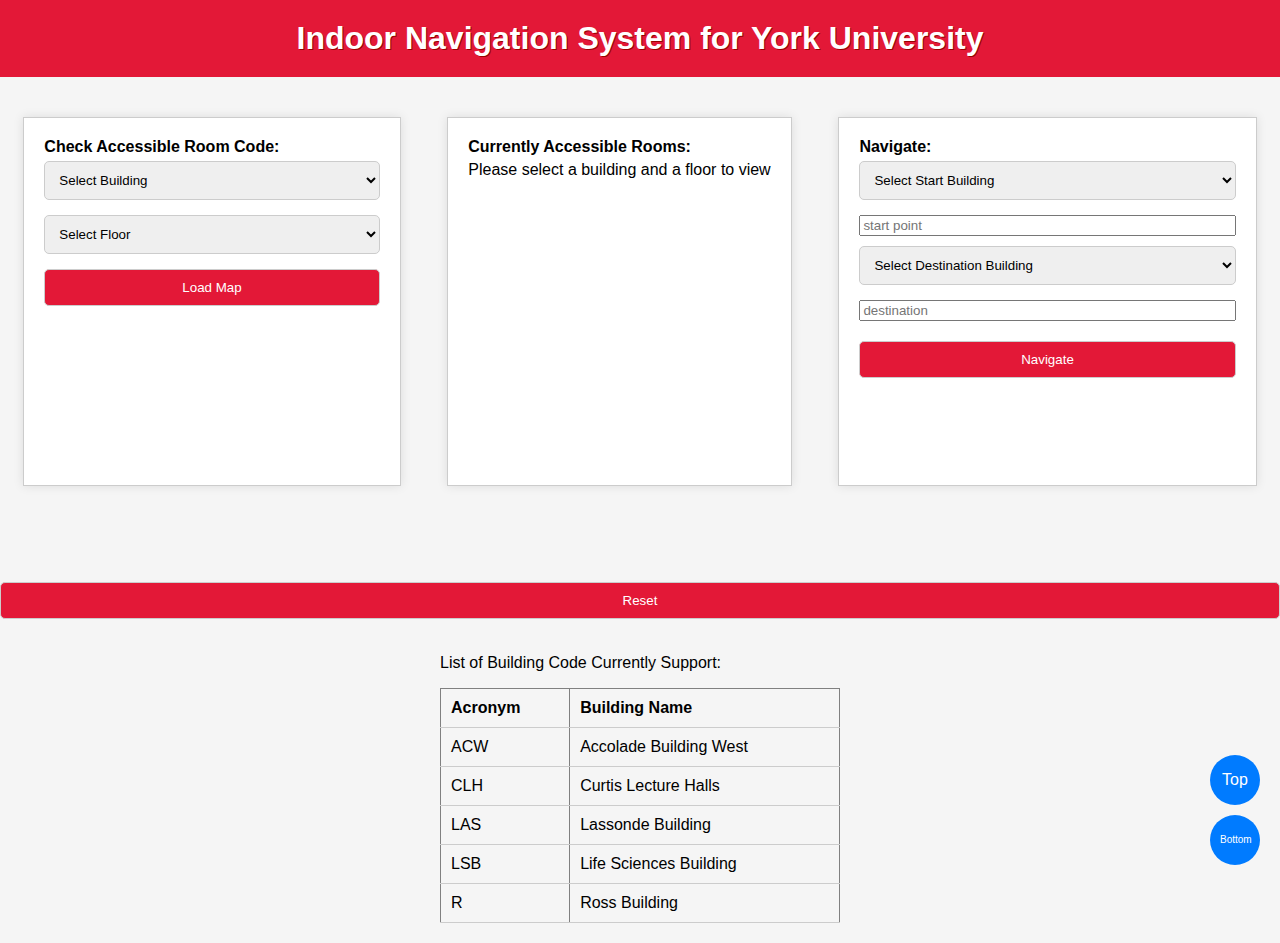
==== src/main/resources/static/index.html @ f1c7d630 "chore: change dir structure" ====
<!DOCTYPE html>
<html lang="en">
<head>
    <meta charset="UTF-8">
    <meta name="viewport" content="width=device-width, initial-scale=1.0">
    <script src="https://ajax.googleapis.com/ajax/libs/jquery/3.5.1/jquery.min.js"></script>
    <title>Indoor navigation system for york university</title>
    <link rel="stylesheet" type="text/css" href="css/MainPage.css">

</head>
<body>

    <header>
        <h1>Indoor Navigation System for York University</h1>
    </header>
    <div class="form-container">
        <form action="/Main/Load" method="GET">
            <label>Check Accessible Room Code:</label>
            <select id="nameSelect" name="name" required>
                <option value="">Select Building</option>
            </select>
            <select id="floorSelect" name="floor" required>
                <option value="">Select Floor</option>
            </select>
            <button type="submit" id = "LoadButton">Load Map</button>
        </form>

        <div class="TableContainer">
            <label>Currently Accessible Rooms:</label>
            <div id="select_to_view">Please select a building and a floor to view</div>
            <table id="accessibleRoomsTable" border="1">
                <tbody>
                </tbody>
            </table>
        </div>

        <form action="/Main/Navigate" method="GET">
            <label>Navigate:</label>


<!--            <select id="floorSelect2" name="floor" required>-->
<!--                <option value="">Select Floor</option>-->
<!--            </select>-->
            <div class="input-wrapper">
                <select id="nameSelect2" name="name" required>
                    <option value="">Select Start Building</option>
                </select>
                <input type="text" id="start" name="start" placeholder="start point" required>
                <select id="nameSelect3" name="name" required>
                    <option value="">Select Destination Building</option>
                </select>
                <input type="text" id="end" name="end" placeholder="destination" required>
            </div>
            <button type="submit" id = "NavigateButton">Navigate</button>
            <div id="loading1" style="visibility: hidden;" >Loading...</div>
            <div id="loading2" style="visibility: hidden;">It might take several seconds to generate the result...</div>
            <div id="loading_success" style="visibility: hidden;">Please check the result below</div>
            <div id="loading_error" style="visibility: hidden;">Load failed</div>
        </form>
    </div>

    <div id = "imageContainer1">
        <img id="mapImage" src="" style="margin:20px;">
    </div>

    <div id = "imageContainer2">
    </div>
    <p id="result"></p>
    <button id="jumpButton">Reset</button>

	<div class = "container">
        <p>List of Building Code Currently Support:</p>
		<table id="ListOfBuildingAcronyms" border="1">
			<tr>
				<th>Acronym</th>
				<th>Building Name</th>
			</tr>
            <tr>
                <td>ACW</td>
                <td>Accolade Building West</td>
            </tr>
            <tr>
                <td>CLH</td>
                <td>Curtis Lecture Halls</td>
            </tr>
            <tr>
                <td>LAS</td>
                <td>Lassonde Building</td>
            </tr>
            <tr>
                <td>LSB</td>
                <td>Life Sciences Building</td>
            </tr>
            <tr>
                <td>R</td>
                <td>Ross Building</td>
            </tr>
		</table>
	</div>

    <button id="scrollToTop" onclick="scrollToTop()">Top</button>

    <button id="scrollToBottom" onclick="scrollToBottom()">Bottom</button>


    <script src="js/MainPage.js"></script>
</body>
</html>
---- src/main/resources/static/css/MainPage.css ----
body {
    font-family: Arial, sans-serif;
    margin: 0;
    padding: 0;
    background-color: #f5f5f5;
}

header {
    background-color: #e31837;
    color: #fff;
    text-align: center;
    padding: 20px 0;
    text-shadow: 1px 1px #9a0100;
}

h1 {
    margin: 0;
}

form {
    background-color: #fff;
    border: 1px solid #ccc;
    padding: 20px;
    margin: 20px auto;
    max-width: 400px;
    box-shadow: 0 0 10px rgba(0, 0, 0, 0.1);
}

label {
    display: block;
    font-weight: bold;
    margin-bottom: 5px;
}

select, input[type="number"], button {
    width: 100%;
    padding: 10px;
    margin-bottom: 15px;
    border: 1px solid #ccc;
    border-radius: 5px;
}

button {
    background-color: #e31837;
    color: #fff;
    cursor: pointer;
    transition: background-color 0.3s ease;
}

button:hover {
    background-color: #555;
}

.container {
    margin: 20px auto;
    max-width: 400px;
}

table {
    width: 100%;
    border-collapse: collapse;
}

th, td {
    padding: 10px;
    text-align: left;
    border-bottom: 1px solid #ccc;
}


#imageContainer1 {
    display: flex;
    justify-content: center;
    align-items: center;
}

#mapImage {
    margin: 20px;
}

#imageContainer2 {
    text-align: center;
}

.form-container {
    display: flex;
    justify-content: space-between;
    margin: 20px auto;
}

.TableContainer {
    max-width: 400px;
    background-color: #fff;
    border: 1px solid #ccc;
    padding: 20px;
    margin: 20px auto;
    box-shadow: 0 0 10px rgba(0, 0, 0, 0.1);
}

.TableContainer p {
    margin-top: 0;
}

.TableContainer table {
    width: 100%;
    border-collapse: collapse;
}

.TableContainer th, .TableContainer td {
    padding: 10px;
    text-align: left;
    border-bottom: 1px solid #ccc;
}

#scrollToTop {
    position: fixed;
    bottom: 80px;
    right: 20px;
    background-color: #007BFF;
    color: #fff;
    border: none;
    border-radius: 50%;
    padding: 10px;
    cursor: pointer;
    font-size: 16px;
    width: 50px;
    height: 50px;
    text-align: center;
    line-height: 30px;
    z-index: 999;
}

#scrollToBottom {
    position: fixed;
    bottom: 20px;
    right: 20px;
    background-color: #007BFF;
    color: #fff;
    border: none;
    border-radius: 50%;
    padding: 10px;
    cursor: pointer;
    font-size: 10px;
    width: 50px;
    height: 50px;
    text-align: center;
    line-height: 30px;
    z-index: 999;
}
.input-wrapper {
    display: flex;
    flex-direction: column;
    margin-bottom: 10px;

}
.input-wrapper input {
    margin-bottom: 10px;
}
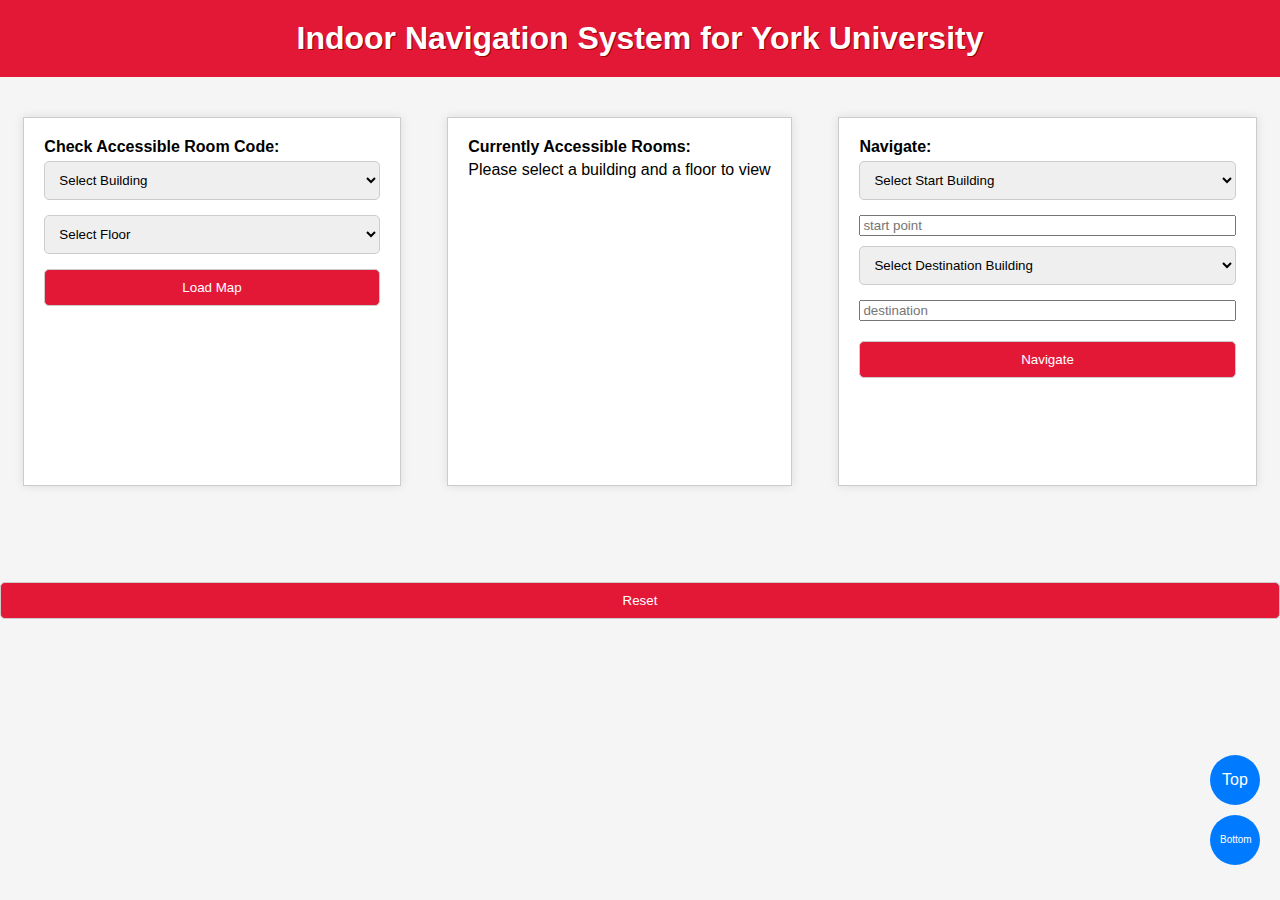
==== commit 2c19a7db: "refactor: remove building acronym" ====
--- a/src/main/resources/static/index.html
+++ b/src/main/resources/static/index.html
@@ -68,7 +68,7 @@
     <p id="result"></p>
     <button id="jumpButton">Reset</button>
 
-	<div class = "container">
+	<!-- <div class = "container">
         <p>List of Building Code Currently Support:</p>
 		<table id="ListOfBuildingAcronyms" border="1">
 			<tr>
@@ -96,7 +96,7 @@
                 <td>Ross Building</td>
             </tr>
 		</table>
-	</div>
+	</div> -->
 
     <button id="scrollToTop" onclick="scrollToTop()">Top</button>
 
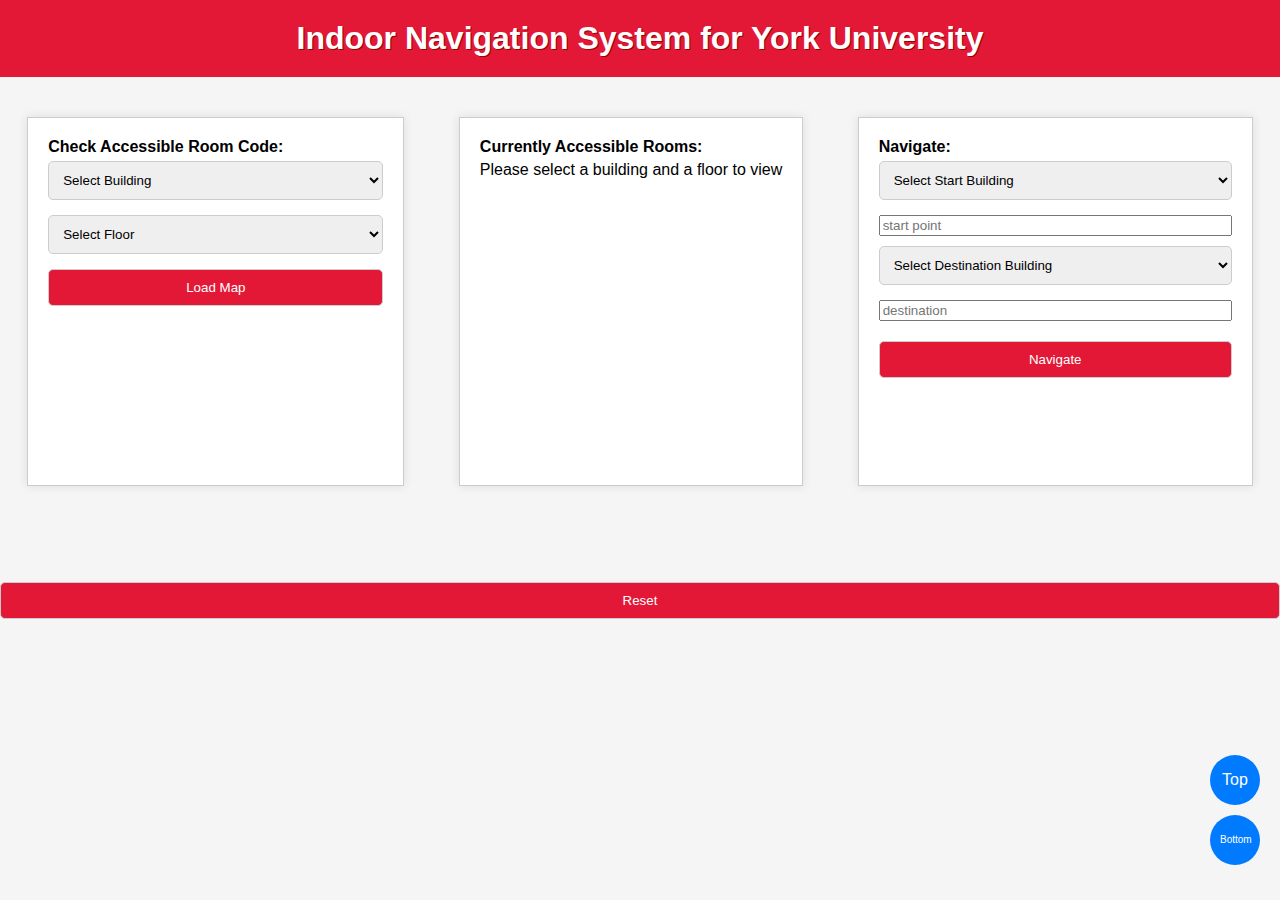
==== commit 3ac316dd: "fix: adjust waiting message" ====
--- a/src/main/resources/static/index.html
+++ b/src/main/resources/static/index.html
@@ -6,7 +6,8 @@
     <script src="https://ajax.googleapis.com/ajax/libs/jquery/3.5.1/jquery.min.js"></script>
     <title>Indoor navigation system for york university</title>
     <link rel="stylesheet" type="text/css" href="css/MainPage.css">
-
+    <link href="css/viewer.min.css" rel="stylesheet">
+    <script src="js/lib/viewer.min.js"></script>
 </head>
 <body>
 
@@ -53,7 +54,7 @@
             </div>
             <button type="submit" id = "NavigateButton">Navigate</button>
             <div id="loading1" style="visibility: hidden;" >Loading...</div>
-            <div id="loading2" style="visibility: hidden;">It might take several seconds to generate the result...</div>
+            <div id="loading2" style="visibility: hidden;">It may take up to a minute to generate the result...</div>
             <div id="loading_success" style="visibility: hidden;">Please check the result below</div>
             <div id="loading_error" style="visibility: hidden;">Load failed</div>
         </form>
--- a/src/main/resources/static/css/viewer.min.css
+++ b/src/main/resources/static/css/viewer.min.css
@@ -0,0 +1,9 @@
+/*!
+ * Viewer.js v1.11.6
+ * https://fengyuanchen.github.io/viewerjs
+ *
+ * Copyright 2015-present Chen Fengyuan
+ * Released under the MIT license
+ *
+ * Date: 2023-09-17T03:16:35.830Z
+ */.viewer-close:before,.viewer-flip-horizontal:before,.viewer-flip-vertical:before,.viewer-fullscreen-exit:before,.viewer-fullscreen:before,.viewer-next:before,.viewer-one-to-one:before,.viewer-play:before,.viewer-prev:before,.viewer-reset:before,.viewer-rotate-left:before,.viewer-rotate-right:before,.viewer-zoom-in:before,.viewer-zoom-out:before{background-image:url("[data-uri]");background-repeat:no-repeat;background-size:280px;color:transparent;display:block;font-size:0;height:20px;line-height:0;width:20px}.viewer-zoom-in:before{background-position:0 0;content:"Zoom In"}.viewer-zoom-out:before{background-position:-20px 0;content:"Zoom Out"}.viewer-one-to-one:before{background-position:-40px 0;content:"One to One"}.viewer-reset:before{background-position:-60px 0;content:"Reset"}.viewer-prev:before{background-position:-80px 0;content:"Previous"}.viewer-play:before{background-position:-100px 0;content:"Play"}.viewer-next:before{background-position:-120px 0;content:"Next"}.viewer-rotate-left:before{background-position:-140px 0;content:"Rotate Left"}.viewer-rotate-right:before{background-position:-160px 0;content:"Rotate Right"}.viewer-flip-horizontal:before{background-position:-180px 0;content:"Flip Horizontal"}.viewer-flip-vertical:before{background-position:-200px 0;content:"Flip Vertical"}.viewer-fullscreen:before{background-position:-220px 0;content:"Enter Full Screen"}.viewer-fullscreen-exit:before{background-position:-240px 0;content:"Exit Full Screen"}.viewer-close:before{background-position:-260px 0;content:"Close"}.viewer-container{-webkit-tap-highlight-color:transparent;-webkit-touch-callout:none;bottom:0;direction:ltr;font-size:0;left:0;line-height:0;overflow:hidden;position:absolute;right:0;top:0;-ms-touch-action:none;touch-action:none;-webkit-user-select:none;-moz-user-select:none;-ms-user-select:none;user-select:none}.viewer-container ::-moz-selection,.viewer-container::-moz-selection{background-color:transparent}.viewer-container ::selection,.viewer-container::selection{background-color:transparent}.viewer-container:focus{outline:0}.viewer-container img{display:block;height:auto;max-height:none!important;max-width:none!important;min-height:0!important;min-width:0!important;width:100%}.viewer-canvas{bottom:0;left:0;overflow:hidden;position:absolute;right:0;top:0}.viewer-canvas>img{height:auto;margin:15px auto;max-width:90%!important;width:auto}.viewer-footer{bottom:0;left:0;overflow:hidden;position:absolute;right:0;text-align:center}.viewer-navbar{background-color:rgba(0,0,0,.5);overflow:hidden}.viewer-list{box-sizing:content-box;height:50px;margin:0;overflow:hidden;padding:1px 0}.viewer-list>li{color:transparent;cursor:pointer;float:left;font-size:0;height:50px;line-height:0;opacity:.5;overflow:hidden;transition:opacity .15s;width:30px}.viewer-list>li:focus,.viewer-list>li:hover{opacity:.75}.viewer-list>li:focus{outline:0}.viewer-list>li+li{margin-left:1px}.viewer-list>.viewer-loading{position:relative}.viewer-list>.viewer-loading:after{border-width:2px;height:20px;margin-left:-10px;margin-top:-10px;width:20px}.viewer-list>.viewer-active,.viewer-list>.viewer-active:focus,.viewer-list>.viewer-active:hover{opacity:1}.viewer-player{background-color:#000;bottom:0;cursor:none;display:none;right:0;z-index:1}.viewer-player,.viewer-player>img{left:0;position:absolute;top:0}.viewer-toolbar>ul{display:inline-block;margin:0 auto 5px;overflow:hidden;padding:6px 3px}.viewer-toolbar>ul>li{background-color:rgba(0,0,0,.5);border-radius:50%;cursor:pointer;float:left;height:24px;overflow:hidden;transition:background-color .15s;width:24px}.viewer-toolbar>ul>li:focus,.viewer-toolbar>ul>li:hover{background-color:rgba(0,0,0,.8)}.viewer-toolbar>ul>li:focus{box-shadow:0 0 3px #fff;outline:0;position:relative;z-index:1}.viewer-toolbar>ul>li:before{margin:2px}.viewer-toolbar>ul>li+li{margin-left:1px}.viewer-toolbar>ul>.viewer-small{height:18px;margin-bottom:3px;margin-top:3px;width:18px}.viewer-toolbar>ul>.viewer-small:before{margin:-1px}.viewer-toolbar>ul>.viewer-large{height:30px;margin-bottom:-3px;margin-top:-3px;width:30px}.viewer-toolbar>ul>.viewer-large:before{margin:5px}.viewer-tooltip{background-color:rgba(0,0,0,.8);border-radius:10px;color:#fff;display:none;font-size:12px;height:20px;left:50%;line-height:20px;margin-left:-25px;margin-top:-10px;position:absolute;text-align:center;top:50%;width:50px}.viewer-title{color:#ccc;display:inline-block;font-size:12px;line-height:1.2;margin:5px 5%;max-width:90%;min-height:14px;opacity:.8;overflow:hidden;text-overflow:ellipsis;transition:opacity .15s;white-space:nowrap}.viewer-title:hover{opacity:1}.viewer-button{-webkit-app-region:no-drag;background-color:rgba(0,0,0,.5);border-radius:50%;cursor:pointer;height:80px;overflow:hidden;position:absolute;right:-40px;top:-40px;transition:background-color .15s;width:80px}.viewer-button:focus,.viewer-button:hover{background-color:rgba(0,0,0,.8)}.viewer-button:focus{box-shadow:0 0 3px #fff;outline:0}.viewer-button:before{bottom:15px;left:15px;position:absolute}.viewer-fixed{position:fixed}.viewer-open{overflow:hidden}.viewer-show{display:block}.viewer-hide{display:none}.viewer-backdrop{background-color:rgba(0,0,0,.5)}.viewer-invisible{visibility:hidden}.viewer-move{cursor:move;cursor:grab}.viewer-fade{opacity:0}.viewer-in{opacity:1}.viewer-transition{transition:all .3s}@keyframes viewer-spinner{0%{transform:rotate(0deg)}to{transform:rotate(1turn)}}.viewer-loading:after{animation:viewer-spinner 1s linear infinite;border:4px solid hsla(0,0%,100%,.1);border-left-color:hsla(0,0%,100%,.5);border-radius:50%;content:"";display:inline-block;height:40px;left:50%;margin-left:-20px;margin-top:-20px;position:absolute;top:50%;width:40px;z-index:1}@media (max-width:767px){.viewer-hide-xs-down{display:none}}@media (max-width:991px){.viewer-hide-sm-down{display:none}}@media (max-width:1199px){.viewer-hide-md-down{display:none}}